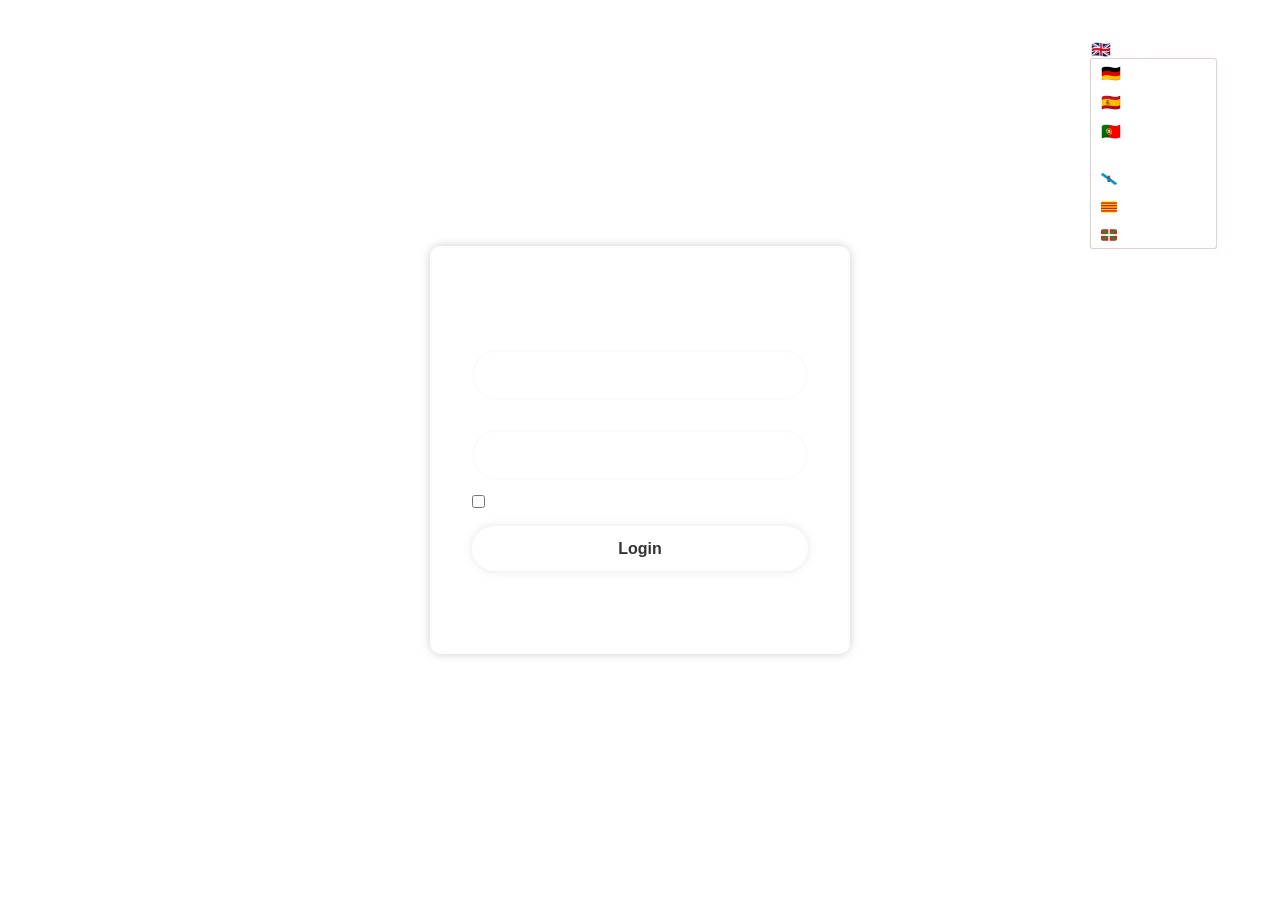
==== Electrician_WebApp/html/login.html @ acdd7361 "Created the login view to be able to log in and change the language" ====
<!DOCTYPE html>
<html lang="de">

    <head>

        <!--  is used to define the character encoding for the HTML document. 
        <meta>: This tag provides metadata about the HTML document (information not visible to users).
        charset="UTF-8": Specifies the character encoding to use. UTF-8 is a standard encoding that supports a wide range of characters, including special characters and symbols from various languages.
        Setting UTF-8 is essential for web pages to display characters from different languages and symbols correctly, ensuring compatibility across browsers and devices. This is a best practice for most modern websites. -->
        <!-- Esta etiqueta se utiliza para definir la codificación de caracteres del documento HTML. 
        <meta>: Esta etiqueta proporciona metadatos sobre el documento HTML (información que no es visible para los usuarios).
        charset="UTF-8": Especifica la codificación de caracteres a utilizar. UTF-8 es una codificación estándar que admite una amplia gama de caracteres, incluidos caracteres especiales y símbolos de varios idiomas.
        Configurar UTF-8 es esencial para que las páginas web muestren correctamente caracteres de diferentes idiomas y símbolos, garantizando la compatibilidad en distintos navegadores y dispositivos. Esta es una práctica recomendada para la mayoría de sitios web modernos. -->
        <meta charset="UTF-8">

        <!-- tag is used to control the layout and scaling of the webpage on different devices, particularly on mobile devices.
        name="viewport": Specifies that this tag controls the viewport settings, which influence how a webpage is displayed on devices with different screen sizes.
        content="width=device-width": Sets the width of the webpage to match the width of the device’s screen, meaning the content will scale to fit the device's full width.
        initial-scale=1.0: Defines the initial zoom level for the page when it loads. A value of 1.0 means no zoom; the page is displayed at its natural size on the screen.
        This meta tag is essential for responsive design, helping webpages adjust automatically for an optimal view on smartphones, tablets, and desktops. -->
        <!-- Esta etiqueta se usa para controlar el diseño y el escalado de la página en diferentes dispositivos, especialmente en dispositivos móviles.
        name="viewport": Especifica que esta etiqueta controla la configuración del viewport, la cual influye en cómo se muestra una página web en dispositivos con tamaños de pantalla diferentes.
        content="width=device-width": Establece el ancho de la página para que coincida con el ancho de la pantalla del dispositivo, lo que significa que el contenido se ajustará para cubrir todo el ancho del dispositivo.
        initial-scale=1.0: Define el nivel de zoom inicial de la página cuando se carga. Un valor de 1.0 significa sin zoom, por lo que la página se muestra en su tamaño natural en la pantalla.
        Esta etiqueta meta es esencial para el diseño responsivo, ayudando a que las páginas web se ajusten automáticamente para una visualización óptima en smartphones, tablets y computadoras de escritorio. -->
        <meta name="viewport" content="width=device-width, initial-scale=1.0">

        <!-- This tag instructs Internet Explorer to render the page using the latest available rendering mode. The value IE=edge tells the browser to use the latest version of its rendering engine, ignoring any previous compatibility modes.
        Importance: This is important to ensure that modern features of HTML, CSS, and JavaScript are processed correctly, improving compatibility and user experience. -->
        <!-- Esta etiqueta le dice a Internet Explorer que debe renderizar la página utilizando el modo de compatibilidad más reciente disponible. El valor IE=edge indica que el navegador debe utilizar la versión más reciente de su motor de renderizado, ignorando cualquier modo de compatibilidad anterior.
        Importancia: Esto es crucial para garantizar que las características más modernas de HTML, CSS y JavaScript se procesen correctamente, mejorando la compatibilidad y la experiencia del usuario. -->
        <meta http-equiv="X-UA-Compatible" content="IE=edge">

        <!--En esta etiqueta se vincula tu documento HTML a un archivo CSS específico que contiene estilos para un conjunto de íconos llamado Boxicons. 
        Al incluir esta línea en tu documento HTML, estás permitiendo que el navegador descargue y aplique los estilos de Boxicons a tu página web. Esto te permite utilizar los íconos de la biblioteca en tu HTML simplemente añadiendo las clases apropiadas a los elementos HTML.
        EN ESTE CASO NO LA NECESITAMOS PORQUE HEMOS GUARDADO NUESTRAS PROPIAS IMÁGENES EN UN DIRECTORIO -->
        <!--This tag links your HTML document to a specific CSS file that contains styles for a set of icons called Boxicons. 
        By including this line in your HTML document, you are allowing the browser to download and apply the Boxicons styles to your web page. This allows you to use the icons from the library in your HTML by simply adding the appropriate classes to the HTML elements.
        IN THIS CASE, WE DON’T NEED IT BECAUSE WE HAVE SAVED OUR OWN IMAGES IN A DIRECTORY. 
        <link href='https://unpkg.com/boxicons@2.1.4/css/boxicons.min.css' rel='stylesheet'> -->

        <!-- This tag is used in HTML to connect an external CSS file to the webpage.
        <link>: This tag links external resources to the document.
        rel="stylesheet": Specifies the relationship between the HTML document and the linked file. stylesheet indicates that the file contains CSS styles that should apply to the webpage.
        href="styles.css": Provides the path to the CSS file. In this example, styles.css is the filename, and it’s assumed to be in the same directory as the HTML file. You can also use a full path if the CSS file is located elsewhere.
        Using external CSS files is a best practice for web design because it keeps styles separate from content, making it easier to maintain and update the webpage. -->
        <!-- Esta etiqueta se utiliza en HTML para conectar un archivo CSS externo a la página web.
        <link>: Esta etiqueta enlaza recursos externos con el documento.
        rel="stylesheet": Especifica la relación entre el documento HTML y el archivo vinculado. stylesheet indica que el archivo contiene estilos CSS que se deben aplicar a la página.
        href="styles.css": Proporciona la ruta al archivo CSS. En este ejemplo, styles.css es el nombre del archivo y se asume que está en el mismo directorio que el archivo HTML. También se puede usar una ruta completa si el archivo CSS está ubicado en otro lugar.
        Usar archivos CSS externos es una práctica recomendada en diseño web porque mantiene los estilos separados del contenido, facilitando el mantenimiento y la actualización de la página web. -->
        <link rel ="stylesheet" href="../css/login.css">

        <title>Login</title>
        
    </head>





    <body>




        <!-- This div is the menu for selecting the language of the page. -->

    
        <div class="lang-menu">

            <div class="selected-lang">
                🇬🇧 English
            </div>

            <ul>

                <li>

                    <a href="#" >
                     🇩🇪 <span  class="link-text">German</span>  <!-- href="#" -> recarga y sube al inicio de la página. Al hacer clic en ese enlace, no abre otra página, solo recarga la actual y te manda a la parte de arriba (porque # apunta al "top").
                                                    href es el atributo que indica a dónde te lleva un enlace (<a>).
                                                    "#" es un fragmento vacío, que apunta al inicio de la misma págin 
                                                    1. Cuando el programador aún no sabe a dónde llevará el enlace, usa "#" como marcador temporal. 
                                                    2. A veces no quieres que el enlace vaya a ninguna parte, sino que ejecute código. 
                                                    Aquí el href="#" evita que dé error, y el onclick hace la acción. -->
                    </a>
                
                </li>


                <li>

                    <a href="#" >

                     🇪🇸 <span class="link-text">Spanish</span>

                    </a>

                </li>


                <li>

                    <a href="#" >🇵🇹 Portuguese</a>

                </li>                

                <!--
                
                    Since I couldn’t find any icons with the flags of Catalonia, Galicia, and the Basque Country, I decided to look for them and create them.

                -->
                
                <li>

                    <a href="#" ><img src="../assets/icons/galicia.png" alt="galician flag icon" class="icon-flag"/> Galician</a>

                </li>

                <li>

                    <a href="#" ><img src="../assets/icons/catalunya.png" alt=" Catalonia flag icon" class="icon-flag"/> Catalan</a>

                </li>

                <li>

                    <a href="#" ><img src="../assets/icons/pais_vasco.png" alt="Basque Country flag icon" class="icon-flag"/> Basque</a>
                    
                </li>

            </ul>


        </div>















        
        <div class = "wrapper">




            <!--
                
            This <form> element defines an HTML form that allows users to submit data.

            action="AnfrageBearbeiten.jsp": This attribute specifies the URL (in this case, a JSP file) to which the form data will be sent when the user submits the form. When the form is submitted, the data will be sent to AnfrageBearbeiten.jsp for processing.
            method="post": This attribute indicates the HTTP method that will be used to send the form data. post is one of the most common methods, sending data in a hidden manner within the request body, making it more secure for sensitive data compared to the get method, which sends data in the URL.

            Este elemento <form> define un formulario HTML que permite a los usuarios enviar datos.

            action="AnfrageBearbeiten.jsp": Este atributo especifica la URL (en este caso, un archivo JSP) a la que se enviarán los datos del formulario cuando el usuario lo envíe. Cuando el formulario se envía, los datos se enviarán a AnfrageBearbeiten.jsp para ser procesados.
            method="post": Este atributo indica el método HTTP que se utilizará para enviar los datos del formulario. post es uno de los métodos más comunes, que envía los datos de manera oculta en el cuerpo de la solicitud, lo que es más seguro para datos sensibles en comparación con el método get, que envía los datos en la URL.
            
            -->

            <form action = "Anmelden.jsp" method = "post">





                <!-- This tag uses the largest letters to announce the current page -->

                <h1>Login</h1>



                

                <!-- This tag contains other two tags which create an Text input field to enter the personal number and an user image -->

                <div class = "input-box">

                    <input id="nombre" type="text" title="Personalnummer" placeholder="Personalnummer" required/> 

                    <img src="../assets/icons/user_circle_fill_icon.png" alt="User icon" class="icon-small"/> <!-- This is an image tag in HTML, used to display images on a webpage. 
                                                                                                                   The src attribute specifies the source (location) of the image. 
                                                                                                                   The alt attribute provides an alternative text description for the image. If the image cannot be displayed for any reason. 
                                                                                                                   The class attribute is used to assign a CSS class to the image. -->                   
                </div>
                


                

                <!-- This tag contains other two tags which create an Text input field to introduce the password and an lock image -->

                <div class = "input-box">

                    <input id="pass" type="password" title="Password" placeholder="Passwort" required/>    

                    <img src="../assets/icons/closed_lock_icon.svg" alt="Lock icon" class="icon-small"/>

                </div>
                 
                


              
                <!-- This tag contains two other tags which create a text input field with a checkbox to remember the user during the session. 
                     The checkbox is associated with the label "Erinnere dich an mich" which translates to "Remember me" in English. This allows the user to select the option to keep their session active, typically used in login forms to avoid having to log in again during future visits. -->
                               
                <div class="remember-forgot">

                    <label> <input id="pass" type="checkbox"/> Erinnere dich an mich</label>

                    <a href="password_reset.html">Passwort vergessen</a> <!-- This anchor tag creates a hyperlink that, when clicked, takes the user to the "forgot_password.html" page. The text of the link, "Forgot password," suggests that this page is where the user can reset or recover their password. -->
                
                </div> 





                <!-- This is the tag for the button which send the login information -->

                <button type = "submit" class = "btn">Login</button>





                <!-- This tag contains another tag to do an two tags which create an Text input field to introduce the password and an lock image -->

                <div class = "register-link">

                    <p>Haben Sie keine Konto?<a href = "register.html" title="Register page"> Registrieren</a></p>

                </div>                





            </form>

        </div>

    </body>

</html>
---- Electrician_WebApp/css/login.css ----
/* 

CSS RULE = SELECTOR + DECLARATION BLOCK

SELECTOR -> .icon-small -> specifies which HTML elements the style will apply to.
DECLARATION BLOCK -> It is enclosed in { } and contains one or more declarations. 
DECLARATION -> width: 24px; -> consists of a property (what you want to change) and a value (how you want it to look). Declarations are separated by semicolons ; -> In this case, 'width' is the property, and '24px' is the value.

*/



.icon-flag {

    width: 16px;  /* Adjust the width */
    height: 16px; /* Adjust the width */
    vertical-align: middle; /* Adjust vertical alignment */
   
}










.icon-small {

    width: 24px;  /* Adjust the width */
    height: 24px; /* Adjust the width */
    filter: brightness(0) invert(1); /* changes the icon color to white. IT CAN BE USED FOR 'PNG' and 'SVG' IMAGES */
    /* vertical-align: middle; Adjust vertical alignment */

}














.lang-menu {
    
    color: #fff;
    position: absolute;
    top: 40px;   /* separación desde arriba */
    right: 5%;  /* margen relativo al ancho de la pantalla, separación desde la derecha */
    z-index: 1000; /* asegura que quede encima de todo */

}


.lang-menu ul {

    border-radius: 2px;    
    background:transparent;    
    box-shadow: 0 0 1px 1px rgb(223, 205, 205);  /* https://css3generator.com/  para probar la sombra y otras cosas*/
    font-family: "Poppins", sans-serif;    

}

.lang-menu ul li {
    
    list-style: none;
    width: 125px;
       
}


.lang-menu ul li a {    
    
    list-style: none;
    display: block;
    padding: 5px 10px;    
    color: #fff;               /* blanco de inicio. Utilizo esto porque con 'href=' cambia el color de las letras a azul, como si estuviera ya pulsado */
    text-decoration: none;     /* quita subrayado. Utilizo esto porque con 'href=' cambia el color de las letras a azul y aparece todo subrayado */


}


.lang-menu ul li a:hover {

background-color: #f2f2f2;
color: #36409b;

}














/* 

display: flex;-> This property turns the container into a flex container, allowing the use of the flexible box model. 
This means that child elements (in this case, the input field and the icon) will be organized in a single row (or column, depending on other properties) and will behave more predictably in terms of space distribution and alignment.

align-items: center; -> This property vertically aligns all child elements in the center of the flex container. 
This is useful when you want the elements inside .input-box (like the input field and the icon) to be perfectly aligned along the vertical axis.

margin-bottom: 15px; -> This property adds a margin of 15 pixels at the bottom of the container. 
This is used to provide space between this input box and the next element on the page, helping to improve readability and visual separation between form fields. */

.input-box {
    display: flex;            /* Use flexbox to align the elements */
    align-items: center;     /* Vertically align in the center */
 /* margin-bottom: 15px;     /* Space between fields, if necessary */
}









/* 

Applies styles to all elements on the page.

* { ... }: The * selector is a universal selector that selects all elements on the page. 
This means that the styles within the curly braces will apply to all HTML elements.

font-family: "Poppins" (It must be imported in this file: @import url("https://fonts.googleapis.com/css2?family=Poppins:wght........")), sans-serif;: This property sets the font for all elements to the "Poppins" font. 
If this font is not available, any available sans-serif font on the system will be used. This ensures a consistent text appearance across the page. */

* {

    margin: 0; /* This property sets the margin (outer space) of all elements to 0 pixels. This is useful for removing the default margins that some browsers apply to certain elements, ensuring that all elements start from a consistent position. */
    padding: 0; /* This property sets the padding (inner space) of all elements to 0 pixels. Like the margin, this helps remove any default padding, providing a clean start for the layout. */
    box-sizing: border-box; /* This property changes how the width and height of elements are calculated. With border-box, the width and height include the content, padding, and border, making it easier to manage the sizes of elements, as it avoids the total size increasing when adding padding or borders. */
    font-family: "Poppins", sans-serif; /* (It must be imported in this file: @import url("https://fonts.googleapis.com/css2?family=Poppins:wght........")), sans-serif;: This property sets the font for all elements to the "Poppins" font. 
    If this font is not available, any available sans-serif font on the system will be used. This ensures a consistent text appearance across the page. */

}






/*

body { ... }: This rule applies to the <body> element of the HTML page, which contains all the visible content of the document.

min-height: 100vh;: This property sets the minimum height of the <body> to 100 viewport height units. 
This means the body will take up at least 100% of the height of the browser window, ensuring it always fills the screen, even if there is not enough content.
Esta propiedad establece la altura mínima del <body> en 100 unidades de altura del viewport. Esto significa que el cuerpo ocupará al menos el 100% de la altura de la ventana del navegador, asegurando que siempre llene la pantalla, incluso si no hay suficiente contenido.

min-height: 100vh;: En términos prácticos, usar min-height: 100vh; permite un diseño que puede adaptarse a varios tamaños de pantalla sin dejar espacio vacío. 
Si el contenido dentro del <body> excede la altura del viewport, el cuerpo se expandirá más allá de esta altura mínima.



WE CAN USE BOTH OF THEM:
- background: rgb(219, 218, 150);: This property sets the background color of the <body> using RGB values. 
  In this case, the color will be a shade of blue rgb(219, 218, 150).
- background: url('Images/e.png');: Sets an image located at 'Images/e.png' as the background. */

body {

    display: flex; /* This property sets the <body> element to use the flexible box layout model (flexbox) to arrange its content. This allows for more efficient alignment and distribution of space among the child elements. */
    justify-content: center; /* This property aligns the child elements along the horizontal axis (left to right) and centers them within the container. In this case, all elements inside the <body> will be centered horizontally. */
    align-items: center; /* This property aligns the child elements along the vertical axis (top to bottom) and centers them within the container. This means all elements inside the <body> will be centered vertically. */
    min-height: 100vh; /* This property sets the minimum height of the <body> to 100 viewport height units. This means the body will take up at least 100% of the height of the browser window, ensuring it always fills the screen, even if there is not enough content. */
    background: url('../assets/images/green.jpg'); /* Sets an image located at 'Images/e.png' as the background. */
    background-size: cover; /* Scales the image to cover the entire background area without distorting its proportions */
    background-position: center; /* Positions the center of the image in the center of the viewport. */
    
}










/*

.wrapper { ... }: This rule applies to any element that has the class wrapper. 
The class is used to group and apply styles to specific elements in your HTML.

WE CAN USE BOTH OF THEM:
- background: rgb(130, 221, 134);: This property sets the background color of the element. 
  In this case, it uses an RGB value to define a light green color (130, 221, 134). This will provide a visible background behind the content of the element.
- background: transparent; – Makes the background of the box transparent. */

.wrapper {

    width: 100%; /* → hace que el contenedor intente ocupar todo el ancho disponible.  */
    max-width: 420px; /*  le pone un límite al ancho  */
    /* min-height: 300px;  opcional, solo si quieres que la caja nunca se vea “demasiado baja” en pantallas grandes. */ 
    /*  width: 420px; This property sets the width of the element to 420 pixels. This means that the element with the class wrapper will have a fixed width of 420 pixels, regardless of the size of the browser window. */
    background:transparent; /* Makes the background of the box transparent. */
    border: 2px solid rgba(244, 244, 253, 0.295); /* Applies a 2-pixel solid border with a light, semi-transparent color around the box. */
    backdrop-filter: blur(10px); /* Applies a 7-pixel blur effect to the background content behind this element, creating a frosted-glass effect. */
    box-shadow: 0 0 10px rgba(0,0,0,.2); /* Adds a 10-pixel, softly diffused shadow with a semi-transparent black color around the box. */
    color:white; /* This property sets the text color inside the element. By setting it to white, the text will be easily readable against the light green background.  */
    border-radius: 10px; /* Rounds the corners of the box with a 10-pixel radius. */ 
    padding: 30px 40px; /* Adds 30 pixels of space at the top and bottom, and 40 pixels at the left and right, inside the box to provide padding between content and edges. */
    margin: 0 10px; /* The margin creates space outside the element: 0px of margin at the top and bottom. 10px of margin on the left and right sides. The margin ensures that there is space between this element and any other surrounding elements. */

}















/*.wrapper h1 { ... }: This rule applies to all <h1> elements that are within an element with the class wrapper. 
This means that any level 1 heading (h1) contained within an element that has the class wrapper will receive the styles defined in this rule. */

.wrapper h1 {

    font-size: 36px; /* This property sets the font size of the text within the <h1> elements to 36 pixels. This makes the text appear larger and more prominent compared to smaller texts on the page. */
    text-align: center; /* This property centers the text within the container. In this case, the text inside the <h1> elements will be horizontally centered within its parent element, which is the element with the class wrapper. */

}





















/*
The rule .wrapper .input-box applies styles to an element with the class .input-box that is found within an element with the class .wrapper. */

.wrapper .input-box {

    position: relative; /* This property establishes that the element has a relative position. This means it will position itself relative to its original position in the document flow. 
    This property allows absolutely positioned CHILD ELEMENTS TO BE PLACED IN RELATION TO THIS ELEMENT. */
    
    width: 100%; /* This property sets the width of the .input-box elements to 100% of their parent container’s width. This means that the input-box will stretch to fill the entire width of the .wrapper element. */
    height: 50px; /* This property sets the height of the .input-box elements to a fixed value of 50 pixels. This defines how tall each input box will be. */
 /* background: salmon; This property sets the background color of the .input-box elements to a color known as salmon, which is a light reddish-pink hue. This helps distinguish the input boxes visually. */
    margin: 30px 0; /* This property sets the margin for the top and bottom of the .input-box elements to 30 pixels, while the left and right margins are set to 0 pixels. This creates vertical spacing between the input boxes and other elements above and below them. */

}













/* 
.input-box input { ... }: This rule applies to all <input> elements that are within any element that has the class input-box. 
This means that any input field contained in an input-box will receive the styles defined in this rule.

border: none;: This property removes any default border styles that the input field may have, creating a cleaner look initially.
Although both rules end up applying a border of 2px solid rgba(255, 255, 255, .2), the first line in the first block (border: none;) is redundant and unnecessary. 
It will not affect the final visual result, but it can cause confusion because it sets the border to none before redefining it.
Best practice: If you want the border to start from an empty state and then be defined, you can leave the first block as it is. 
However, it is cleaner and clearer to use only the second rule to avoid confusion.


border: 2px solid rgba(255, 255, 255, .2);: This property adds a border to the input field that is 2 pixels wide, solid, and has a color defined by the RGBA value. 
The color is white with 20% opacity (0.2), which gives a subtle and elegant border effect.
Although both rules end up applying a border of 2px solid rgba(255, 255, 255, .2), the first line in the first block (border: none;) is redundant and unnecessary. 
It will not affect the final visual result, but it can cause confusion because it sets the border to none before redefining it.
Best practice: If you want the border to start from an empty state and then be defined, you can leave the first block as it is.
However, it is cleaner and clearer to use only the second rule to avoid confusion. */

.input-box input {

    width: 100%; /* This property sets the width of the input field to 100% of its parent container (input-box). This means that any input field contained in an input-box will receive the styles defined in this rule. */ 
    height: 100%; /* This property sets the height of the input field to 100% of its parent container's height. This makes the input field fill the height of the input-box, allowing for a uniform appearance. */ 
    background: transparent; /* This property makes the background of the input field transparent. This means that the input will inherit the background color of its parent element (input-box), which enhances visual integration. */ 
 /* border: none; */ /* This property removes any default border styles that the input field may have, creating a cleaner look initially. */ 
    outline: none; /* contorno */ /* This property removes the default outline that some browsers apply to input fields when they are focused. This is often done to create a more customized appearance. */ 
    border: 2px solid rgba(244, 244, 253, 0.363); /* This property adds a border to the input field that is 2 pixels wide, solid, and has a color defined by the RGBA value. The color is white with 20% opacity (0.2), which gives a subtle and elegant border effect. */ 
    border-radius: 40px; /* This property rounds the corners of the input field with a radius of 40 pixels. This creates a softer, more modern look, making the input field visually appealing. */ 

    font-size: 16px; /* Specifies the size of the text in the input field. */ 
    color: #fff; /* Changes the text color to white for visibility against a darker background. */ 
    padding: 20px 45px 20px 20px; /* Adds padding to the input field, providing space around the text to enhance usability. */ 

}












/*
The CSS rule .input-box input::placeholder {} is used to apply specific styles to the placeholder text of <input> elements within a container that has the class .input-box.

.input-box: This is a class applied to a container (like a <div>) that contains one or more input fields.

input: This selector targets all input elements (<input>) within the .input-box container.

::placeholder: This is a pseudo-element used to style the placeholder text of an input field. 
The styles defined here will only apply to the text that appears when the input field is empty.

Some browsers automatically apply a value of opacity to placeholders, which can make the color appear lighter. 
To ensure that the white color looks correct, you can explicitly set the opacity. */ 

.input-box input::placeholder {

    color: rgb(255, 255, 255); /* Sets the color of the placeholder text to white (RGB value of 255, 255, 255). This makes the placeholder text stand out against darker backgrounds. */ 
    opacity: 1; /* Ensures that the opacity is full */
    
}
    















/*

THIS RULE WOULD ONLY BE USED IF I WERE TO USE LINKS FOR THE ICONS FROM THE WEB BOXICONS.

.input-box img {

   position:absolute;
   right: 20px;
   top: 50%;
   transform: translateY(-50%);
   font-size: 20px;
    
}

position: absolute;: This sets the image to be positioned absolutely in relation to the nearest container that has position: relative;. 
If there is no such container, it will position itself relative to the <body>.

right: 20px;: Places the image 20 pixels from the right edge of the container.

- top: 50%;: Positions the image at the midpoint of the container from the top, meaning the top edge of the image will be at 50% of the total height of the container.
- top: 50%;: Ubica la imagen en la mitad del contenedor desde la parte superior, lo que significa que el borde superior de la imagen estará en el 50% de la altura total del contenedor.

- transform: translateY(-50%);: This command moves the image up by 50% of its own height. 
This is crucial for vertically centering the image within the container. 
Without this offset, the top of the image would be aligned at 50% of the container, rather than being centered.
- transform: translateY(-50%);: Este comando mueve la imagen hacia arriba un 50% de su propia altura. 
Esto es crucial para centrar verticalmente la imagen en el contenedor. 
Sin este desplazamiento, la parte superior de la imagen estaría alineada al 50% del contenedor, y no centrada.

font-size: 20px;: Although included, this property has no direct effect on an image. 
It is more relevant for text elements.



Why can’t bottom: 50%; be used instead of transform: translateY(-50%); ?

- Incorrect Alignment: If you use bottom: 50%;, the image will move so that its bottom edge aligns with the 50% mark of the container, which will not achieve vertical centering. 
This would make the bottom of the image sit in the center of the container, which is the opposite of what you want.
- Different Behavior: bottom: 50%; positions the image from the bottom edge of the container, while top: 50%; positions it from the top edge. T
he combination of top: 50%; and transform: translateY(-50%); allows for the center of the image to align with the center of the container, which is the desired effect. 

I can do it otherwise: 

.input-box img {

   position:absolute;
   right: 20px;
   bottom: 50%;
   transform: translateY(50%);
   font-size: 20px;
}   

*/

/* 
The rule .input-box img applies styles to image elements (typically <img> tags) that are contained within an element with the class .input-box. Here’s what it does: */

.input-box img {

   position:absolute; /* This sets the image to be positioned absolutely in relation to the nearest container that has position: relative;. If there is no such container, it will position itself relative to the <body>. */ 
   right: 20px; /* Places the image 20 pixels from the right edge of the container. */   
   font-size: 20px; /* Although included, this property has no direct effect on an image. It is more relevant for text elements. */ 
    
}


















/*
The rule .wrapper .remember-forgot applies styling to the .remember-forgot element within a .wrapper container. */

.wrapper .remember-forgot {

    display: flex; /* This makes the container a flex container, allowing its child elements to be positioned along a flexible line. */ 
    justify-content: space-between; /* This spaces the child elements apart, positioning one at the start and the other at the end of the container. */ 
    font-size: 14.5px; /* Sets the font size of text inside the .remember-forgot element to 14.5 pixels. */ 
    margin: -15px 0 15px; /* Adds vertical spacing. The top margin is -15 pixels (moving the element slightly upwards), and the bottom margin is 15 pixels, with no horizontal margins on the sides. */ 
    
}










/*
The rule .remember-forgot label input applies specific styles to the <input> elements within a <label> inside a .remember-forgot container. */

.remember-forgot label input {

    accent-color: #fff; /* Sets the color of certain elements within the <input>, like checkboxes or radio buttons, to white. */   
    margin-right: 3px; /* Adds 3 pixels of space to the right of the <input> element, creating a small gap between it and any following elements (like text). */    

}











/* 
The rule .remember-forgot a applies styling to <a> (anchor/link) elements within a .remember-forgot container. Here’s what each property does: */

.remember-forgot a {

    color: #fff; /* Sets the text color of the link to white. */
    text-decoration: none; /* Removes the underline from the link text, giving it a cleaner appearance. */



}










/* 
The rule .remember-forgot a:hover applies styles to <a> (anchor/link) elements within a .remember-forgot container when they are hovered over by the mouse. Here’s what it does: */

.remember-forgot a:hover {
   
   text-decoration: underline; /* Adds an underline to the link text when the user hovers over it, highlighting it and indicating that it’s interactive. */

}










/* 
The rule .wrapper .btn applies styles to button elements (denoted by <button> or any element styled as a button) that are located within a container that has the class .wrapper.  */

.wrapper .btn {

    width: 100%; /* Sets the button width to 100% of its parent container. */
    height: 45px; /* Defines the height of the button to be 45 pixels. */
    background: #fff; /* Sets the background color of the button to white. */
    border: none; /* Removes the default border of the button. */
    outline: none; /* Removes the outline that appears when the button is focused. */
    border-radius: 40px; /* Applies a 40-pixel radius to the corners of the button, making them rounded. */
    box-shadow: 0 0 10px rgba(0,0,0,.1); /* Adds a subtle shadow around the button. */
    cursor: pointer; /* Changes the cursor to a pointer when hovering over the button, indicating it's clickable. */
    font-size: 16px; /* Sets the font size of the text within the button to 16 pixels. */
    color: #333; /* Sets the text color to a dark gray. */
    font-weight: 600; /* Defines the font weight as semi-bold. */
    
}



.btn:hover {

    background-color: #e9fdc3;

}






/* 
The rule .wrapper .register-link applies styles to link elements (usually <a> tags) with the class .register-link that are found within a container that has the class .wrapper.

text-align: center;: Centers the text within the link, which is useful for alignment, especially when used in block-level containers.

margin: 20px 0 15px;: Adds vertical margins to the link, with 20 pixels at the top, 15 pixels at the bottom, and no margin on the left and right. This provides space around the link, improving its visual separation from other elements. */

.wrapper .register-link {

    font-size: 14.5px; /* Sets the font size of the text in the link to 14.5 pixels, making it larger for better readability. */
    text-align: center; /* Centers the text within the link, ensuring it is aligned nicely in its container. */
    margin: 20px 0 15px; /* Adds vertical margins: 20 pixels at the top, no margin on the sides, and 15 pixels at the bottom, providing space around the link. */

}











/* 
The rule .register-link p a applies styles to anchor link elements (typically <a> tags) that are nested within a <p> tag inside a container with the class .register-link. */

.register-link p a {

    color: #fff; /* Sets the text color of the anchor link to white, ensuring it stands out against the background. */
    text-decoration: none; /* Removes the default underline from the link, giving it a cleaner appearance. */
    font-weight: 600; /* Sets the font weight to semi-bold, making the text slightly bolder for better emphasis. */

}









/* 
The rule .register-link p a:hover applies styles to anchor link elements (typically <a> tags) nested within a <p> tag inside a container with the class .register-link when the mouse hovers over them. */

.register-link p a:hover {
    
     text-decoration: underline; /* Adds an underline to the anchor link when hovered over, indicating that it is interactive. */

}
 





/* This is to adapt the inputs to the window. 
This rule is a media query that applies styles to the elements inside it when the screen width is 576px or less (typically on small devices like smartphones).
@media (max-width: 576px) -> This part defines a media query, which applies styles only when the screen width is 576px or less.
max-width: 576px means the styles inside this query will be activated when the browser window or device screen is smaller than or equal to 576px. This is often used to apply responsive design, ensuring that the layout adapts for smaller screens. */
@media (max-width: 576px) {

    .input-box .input-field{
    
        width:100%; /* This sets the width of the .input-field element to 100% of the parent container's width (in this case, the .input-box). This is done to ensure that the input field takes up the full width of the available space on small screens, making it easier to interact with on mobile devices. */
        margin: 10px 0; /* This adds a margin of 10px to the top and bottom of the .input-field element, and 0px margin on the left and right. The margin ensures there is space above and below the input field, providing better visual separation and preventing the input from being too close to other elements. */
    
    }
    
    
}







/*

EXTRA NOTES

1. The CSS rule .input-box input::placeholder {} is used to apply specific styles to the placeholder text of <input> elements within a container that has the class .input-box.

    .input-box: This is a class applied to a container (like a <div>) that contains one or more input fields.

    input: This selector targets all input elements (<input>) within the .input-box container.

    ::placeholder: This is a pseudo-element used to style the placeholder text of an input field. 
    The styles defined here will only apply to the text that appears when the input field is empty.

*/
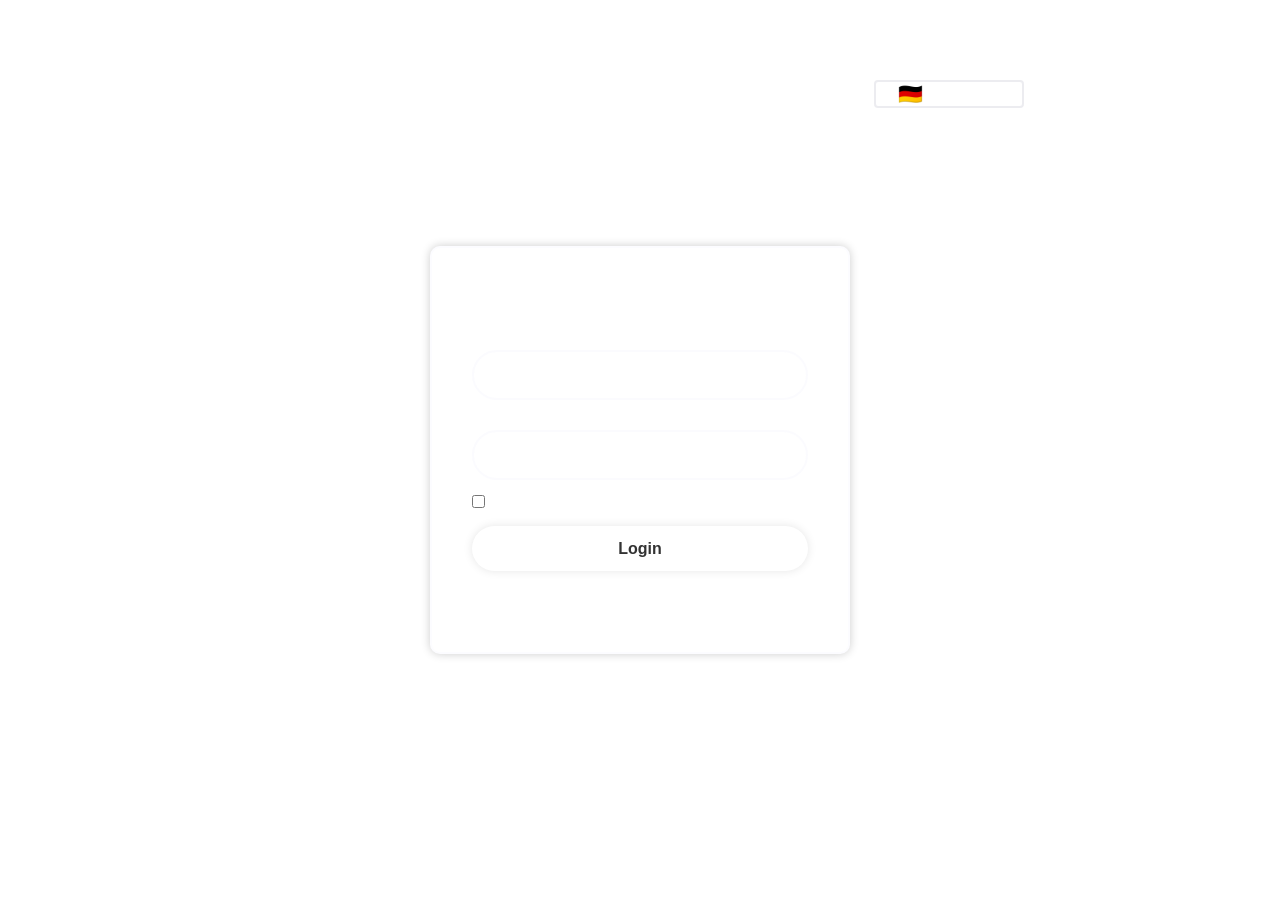
==== commit a0bc6bc7: "Language menu finished (no functionality yet)" ====
--- a/Electrician_WebApp/html/login.html
+++ b/Electrician_WebApp/html/login.html
@@ -70,7 +70,7 @@
         <div class="lang-menu">
 
             <div class="selected-lang">
-                🇬🇧 English
+                🇩🇪 German
             </div>
 
             <ul>
@@ -78,7 +78,7 @@
                 <li>
 
                     <a href="#" >
-                     🇩🇪 <span  class="link-text">German</span>  <!-- href="#" -> recarga y sube al inicio de la página. Al hacer clic en ese enlace, no abre otra página, solo recarga la actual y te manda a la parte de arriba (porque # apunta al "top").
+                     🇬🇧 <span  class="link-text">English</span>  <!-- href="#" -> recarga y sube al inicio de la página. Al hacer clic en ese enlace, no abre otra página, solo recarga la actual y te manda a la parte de arriba (porque # apunta al "top").
                                                     href es el atributo que indica a dónde te lleva un enlace (<a>).
                                                     "#" es un fragmento vacío, que apunta al inicio de la misma págin 
                                                     1. Cuando el programador aún no sabe a dónde llevará el enlace, usa "#" como marcador temporal. 
@@ -127,7 +127,7 @@
                 <li>
 
                     <a href="#" ><img src="../assets/icons/pais_vasco.png" alt="Basque Country flag icon" class="icon-flag"/> Basque</a>
-                    
+
                 </li>
 
             </ul>
--- a/Electrician_WebApp/css/login.css
+++ b/Electrician_WebApp/css/login.css
@@ -15,16 +15,11 @@
 
 .icon-flag {
 
-    width: 16px;  /* Adjust the width */
-    height: 16px; /* Adjust the width */
+    width: 20px;  /* Adjust the width */
+    height: 20px; /* Adjust the width */
     vertical-align: middle; /* Adjust vertical alignment */
    
 }
-
-
-
-
-
 
 
 
@@ -52,32 +47,80 @@
 
 
 
+
+
+
+
+
+/* Esta es la caja que contiene el logo principal para seleccionar el idioma */
+
+.selected-lang {
+
+    border-radius: 4px;    
+    background: transparent; 
+    border: 2px solid rgba(232, 232, 236, 0.795);
+    text-align: center;
+    
+}
+
+
+
+
+
+
+.lang-menu:hover ul {
+
+    display: block; /* separación desde arriba */
+
+}
+
+
+
+
+
+
 .lang-menu {
     
     color: #fff;
     position: absolute;
-    top: 40px;   /* separación desde arriba */
-    right: 5%;  /* margen relativo al ancho de la pantalla, separación desde la derecha */
+    top: 80px;   /* separación desde arriba */
+    right: 20%;  /* margen relativo al ancho de la pantalla, separación desde la derecha */
     z-index: 1000; /* asegura que quede encima de todo */
-
-}
+    font-size: 20px;
+    width: 150px;
+
+}
+
+
+
+
 
 
 .lang-menu ul {
 
     border-radius: 2px;    
     background:transparent;    
-    box-shadow: 0 0 1px 1px rgb(223, 205, 205);  /* https://css3generator.com/  para probar la sombra y otras cosas*/
-    font-family: "Poppins", sans-serif;    
-
-}
+    /* box-shadow: 0 0 1px 1px rgb(223, 205, 205);   https://css3generator.com/  para probar la sombra y otras cosas*/
+    border: 2px solid rgba(232, 232, 236, 0.795);
+    font-family: "Poppins", sans-serif;
+    display: none;    
+
+}
+
+
+
+
+
 
 .lang-menu ul li {
     
-    list-style: none;
-    width: 125px;
+    list-style: none; /* Le quita los puntos a la lista de banderas y palabras */
+    width: 150px; /* El hancho del recuadro donde están las banderas y las palabras */
        
 }
+
+
+
 
 
 .lang-menu ul li a {    
@@ -85,12 +128,17 @@
     list-style: none;
     display: block;
     padding: 5px 10px;    
-    color: #fff;               /* blanco de inicio. Utilizo esto porque con 'href=' cambia el color de las letras a azul, como si estuviera ya pulsado */
+    color: #fff;             /* blanco de inicio. Utilizo esto porque con 'href=' cambia el color de las letras a azul, como si estuviera ya pulsado */
     text-decoration: none;     /* quita subrayado. Utilizo esto porque con 'href=' cambia el color de las letras a azul y aparece todo subrayado */
 
 
 }
 
+
+
+
+/* .lang-menu ul li a:hover ul -> Se activa cuando pasas el ratón sobre el <a>. Afecta al <ul> que está dentro del <a>. Es decir: hover en el padre (<a>), aplica estilo al hijo (<ul>).*/
+/* .lang-menu ul li a:hover -> Se activa cuando pasas el ratón sobre el <a> mismo. El hover ya está ocurriendo directamente sobre el <a> */
 
 .lang-menu ul li a:hover {
 
@@ -98,6 +146,14 @@
 color: #36409b;
 
 }
+
+
+
+
+
+
+
+
 
 
 
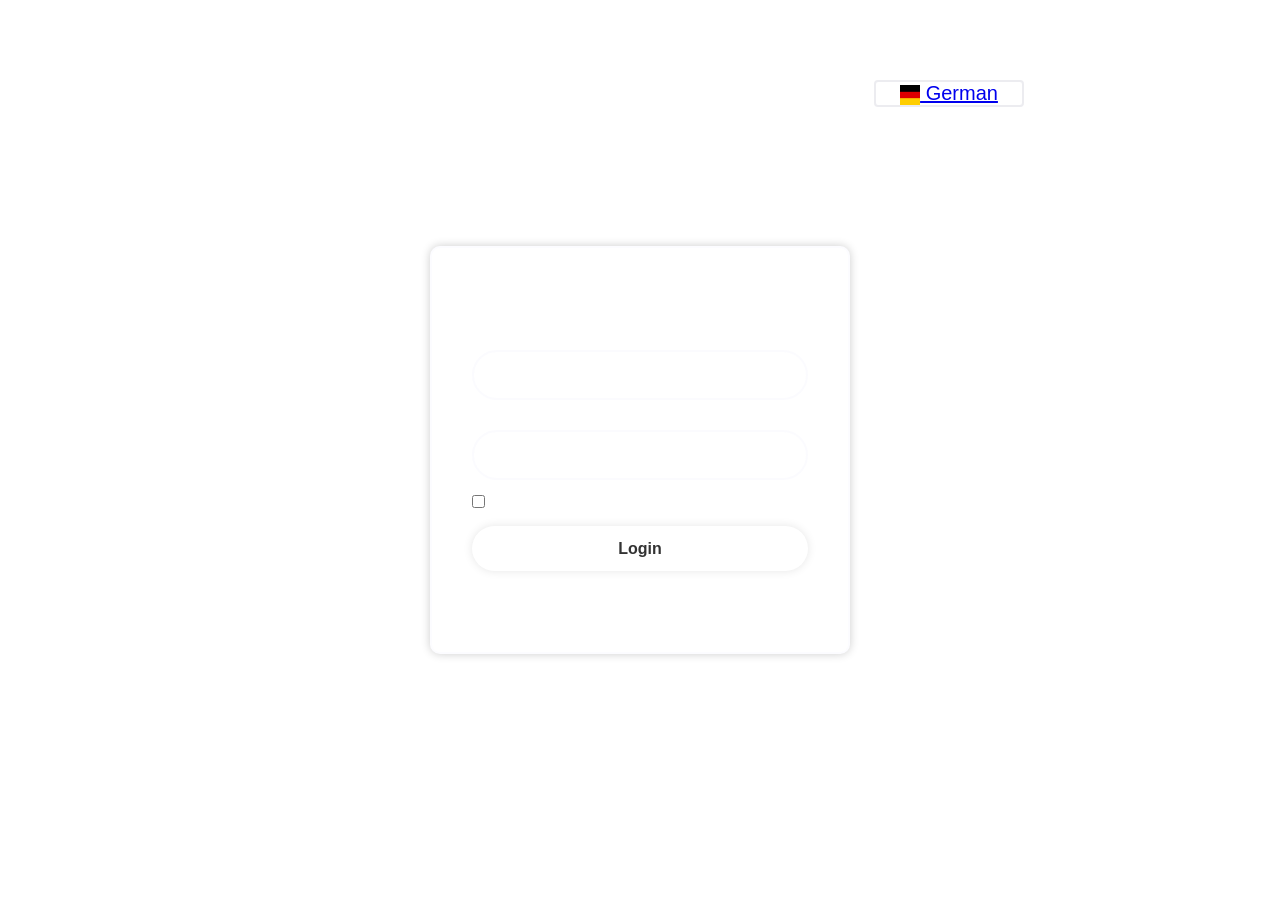
==== commit 1b3f37f9: "Modified the alignment of the flags relative to the text in the language menu." ====
--- a/Electrician_WebApp/html/login.html
+++ b/Electrician_WebApp/html/login.html
@@ -64,45 +64,60 @@
 
 
 
-        <!-- This div is the menu for selecting the language of the page. -->
+        <!-- --------------------------------- This div is the menu for selecting the language of the page. ---------------------------------------- -->
 
     
         <div class="lang-menu">
 
             <div class="selected-lang">
-                🇩🇪 German
+
+                <!-- 🇩🇪 German -->
+
+                <a href="#" ><img src="../assets/icons/germany.png" alt="galician flag icon" class="icon-flag"/> German</a>
+
             </div>
 
             <ul>
 
                 <li>
 
-                    <a href="#" >
-                     🇬🇧 <span  class="link-text">English</span>  <!-- href="#" -> recarga y sube al inicio de la página. Al hacer clic en ese enlace, no abre otra página, solo recarga la actual y te manda a la parte de arriba (porque # apunta al "top").
-                                                    href es el atributo que indica a dónde te lleva un enlace (<a>).
-                                                    "#" es un fragmento vacío, que apunta al inicio de la misma págin 
-                                                    1. Cuando el programador aún no sabe a dónde llevará el enlace, usa "#" como marcador temporal. 
-                                                    2. A veces no quieres que el enlace vaya a ninguna parte, sino que ejecute código. 
-                                                    Aquí el href="#" evita que dé error, y el onclick hace la acción. -->
-                    </a>
-                
-                </li>
-
-
-                <li>
-
-                    <a href="#" >
-
-                     🇪🇸 <span class="link-text">Spanish</span>
-
-                    </a>
-
-                </li>
-
-
-                <li>
-
-                    <a href="#" >🇵🇹 Portuguese</a>
+                   
+                    
+                    <!-- <a href="#" >🇬🇧 English</a> -->
+
+                    <!--
+                        href="#" -> recarga y sube al inicio de la página. Al hacer clic en ese enlace, no abre otra página, solo recarga la actual y te manda a la parte de arriba (porque # apunta al "top").
+                        href es el atributo que indica a dónde te lleva un enlace (<a>).
+                        "#" es un fragmento vacío, que apunta al inicio de la misma págin 
+                        1. Cuando el programador aún no sabe a dónde llevará el enlace, usa "#" como marcador temporal. 
+                        2. A veces no quieres que el enlace vaya a ninguna parte, sino que ejecute código. 
+                        Aquí el href="#" evita que dé error, y el onclick hace la acción.                                                     
+                    -->
+
+
+                    <a href="#" ><img src="../assets/icons/uk.png" alt="galician flag icon" class="icon-flag"/> English</a>
+                                    
+                </li>
+
+
+                <li>
+
+                    <!-- <a href="#" >🇪🇸 Spanish</a> -->
+
+                    
+                    <a href="#" ><img src="../assets/icons/spain.png" alt="galician flag icon" class="icon-flag"/> Spanish</a>
+
+                </li>
+
+
+                <li>
+
+                    <!-- <a href="#" >🇵🇹 Portuguese</a> -->
+
+
+                    <a href="#" ><img src="../assets/icons/portugal.png" alt="galician flag icon" class="icon-flag"/> Portuguese</a>
+
+
 
                 </li>                
 
@@ -142,7 +157,7 @@
 
 
 
-
+        <!-- ---------------------------------------------------- This div is the login box -------------------------------------------------- -->
 
 
 
--- a/Electrician_WebApp/css/login.css
+++ b/Electrician_WebApp/css/login.css
@@ -125,8 +125,11 @@
 
 .lang-menu ul li a {    
     
+
     list-style: none;
-    display: block;
+    display: flex;            /* coloca imagen y texto en la misma fila */
+    align-items: center;      /* los alinea verticalmente */
+    gap: 6px;                 /* espacio entre la bandera y el texto */
     padding: 5px 10px;    
     color: #fff;             /* blanco de inicio. Utilizo esto porque con 'href=' cambia el color de las letras a azul, como si estuviera ya pulsado */
     text-decoration: none;     /* quita subrayado. Utilizo esto porque con 'href=' cambia el color de las letras a azul y aparece todo subrayado */
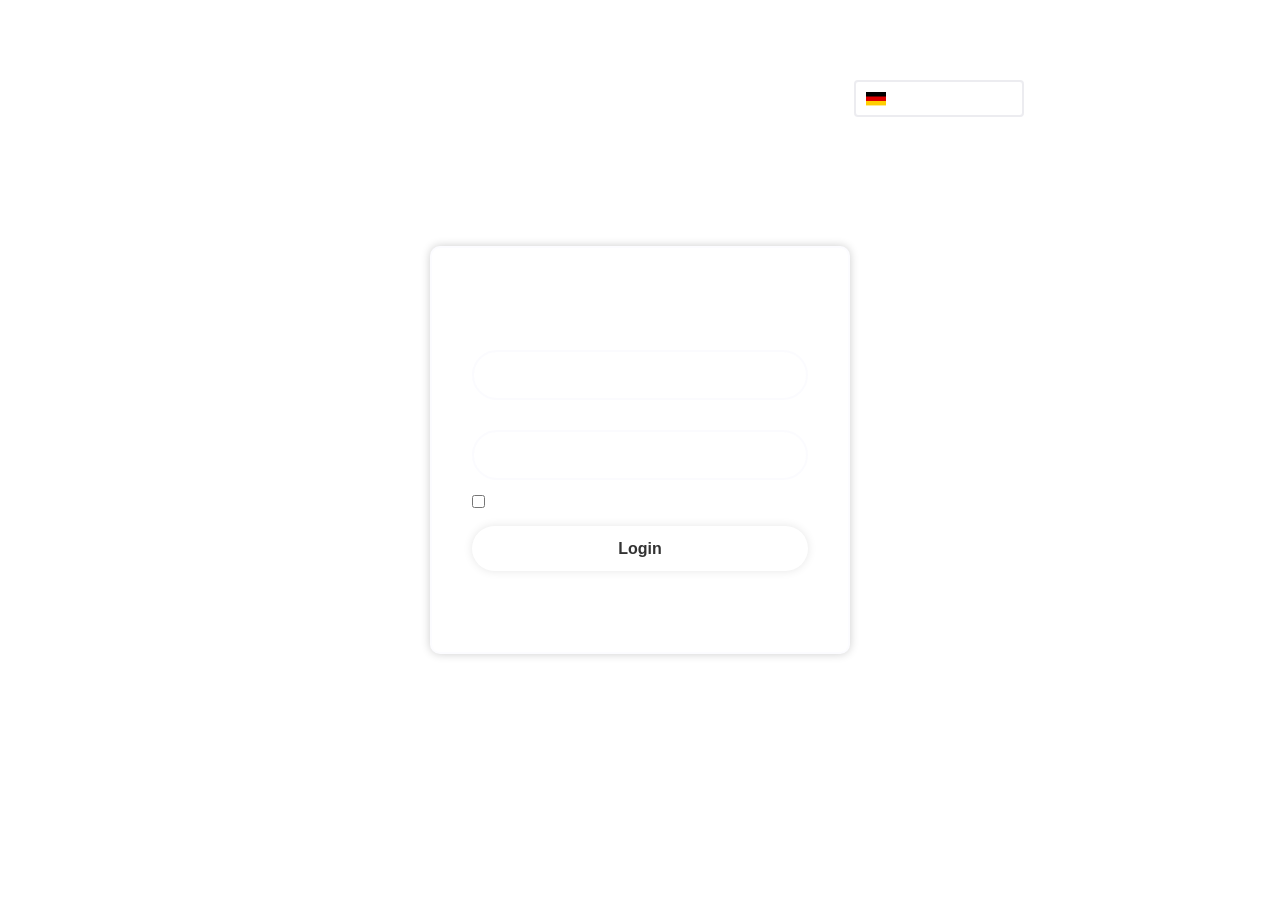
==== commit b9b0d932: "Updated the position and size of the flags." ====
--- a/Electrician_WebApp/html/login.html
+++ b/Electrician_WebApp/html/login.html
@@ -64,6 +64,10 @@
 
 
 
+
+
+
+
         <!-- --------------------------------- This div is the menu for selecting the language of the page. ---------------------------------------- -->
 
     
@@ -71,9 +75,9 @@
 
             <div class="selected-lang">
 
-                <!-- 🇩🇪 German -->
-
-                <a href="#" ><img src="../assets/icons/germany.png" alt="galician flag icon" class="icon-flag"/> German</a>
+                <!--  🇩🇪 German -->
+
+                <a href="#" ><img src="../assets/icons/germany.png" alt="galician flag icon" class="icon-flag"/> German</a> 
 
             </div>
 
@@ -134,14 +138,14 @@
                 </li>
 
                 <li>
-
-                    <a href="#" ><img src="../assets/icons/catalunya.png" alt=" Catalonia flag icon" class="icon-flag"/> Catalan</a>
-
-                </li>
-
-                <li>
-
-                    <a href="#" ><img src="../assets/icons/pais_vasco.png" alt="Basque Country flag icon" class="icon-flag"/> Basque</a>
+                    
+                    <a href="#" ><img src="../assets/icons/catalonia.png" alt=" Catalonia flag icon" class="icon-flag"/> Catalan</a>
+
+                </li>
+
+                <li>
+
+                    <a href="#" ><img src="../assets/icons/basque_country.png" alt="Basque Country flag icon" class="icon-flag"/> Basque</a>
 
                 </li>
 
@@ -220,7 +224,7 @@
 
                     <input id="pass" type="password" title="Password" placeholder="Passwort" required/>    
 
-                    <img src="../assets/icons/closed_lock_icon.svg" alt="Lock icon" class="icon-small"/>
+                    <img src="../assets/icons/closed_lock_icon.png" alt="Lock icon" class="icon-small"/>
 
                 </div>
                  
--- a/Electrician_WebApp/css/login.css
+++ b/Electrician_WebApp/css/login.css
@@ -16,11 +16,11 @@
 .icon-flag {
 
     width: 20px;  /* Adjust the width */
-    height: 20px; /* Adjust the width */
+    height: 14px; /* Adjust the width */
     vertical-align: middle; /* Adjust vertical alignment */
+    align-items: center;
    
 }
-
 
 
 
@@ -60,12 +60,22 @@
     background: transparent; 
     border: 2px solid rgba(232, 232, 236, 0.795);
     text-align: center;
-    
-}
-
-
-
-
+    align-items: center; 
+
+}
+
+
+
+
+.selected-lang a {
+
+    display: flex;   
+    color: #fff;             
+    text-decoration: none;
+    align-items: center;
+    gap: 6px;
+    padding: 5px 10px;
+}
 
 
 .lang-menu:hover ul {
@@ -87,7 +97,7 @@
     right: 20%;  /* margen relativo al ancho de la pantalla, separación desde la derecha */
     z-index: 1000; /* asegura que quede encima de todo */
     font-size: 20px;
-    width: 150px;
+    width: 170px;   
 
 }
 
@@ -102,7 +112,8 @@
     background:transparent;    
     /* box-shadow: 0 0 1px 1px rgb(223, 205, 205);   https://css3generator.com/  para probar la sombra y otras cosas*/
     border: 2px solid rgba(232, 232, 236, 0.795);
-    font-family: "Poppins", sans-serif;
+    font-family: "Poppins", sans-serif; /* La primera tipografía es la que queremos y la segunda se aplica en caso de que la primera no funcione.*/
+                                        /* La tipografía 'system-ui' es la del sistema operativo que tenga*/
     display: none;    
 
 }
@@ -115,7 +126,7 @@
 .lang-menu ul li {
     
     list-style: none; /* Le quita los puntos a la lista de banderas y palabras */
-    width: 150px; /* El hancho del recuadro donde están las banderas y las palabras */
+    width: 170px; /* El hancho del recuadro donde están las banderas y las palabras */
        
 }
 
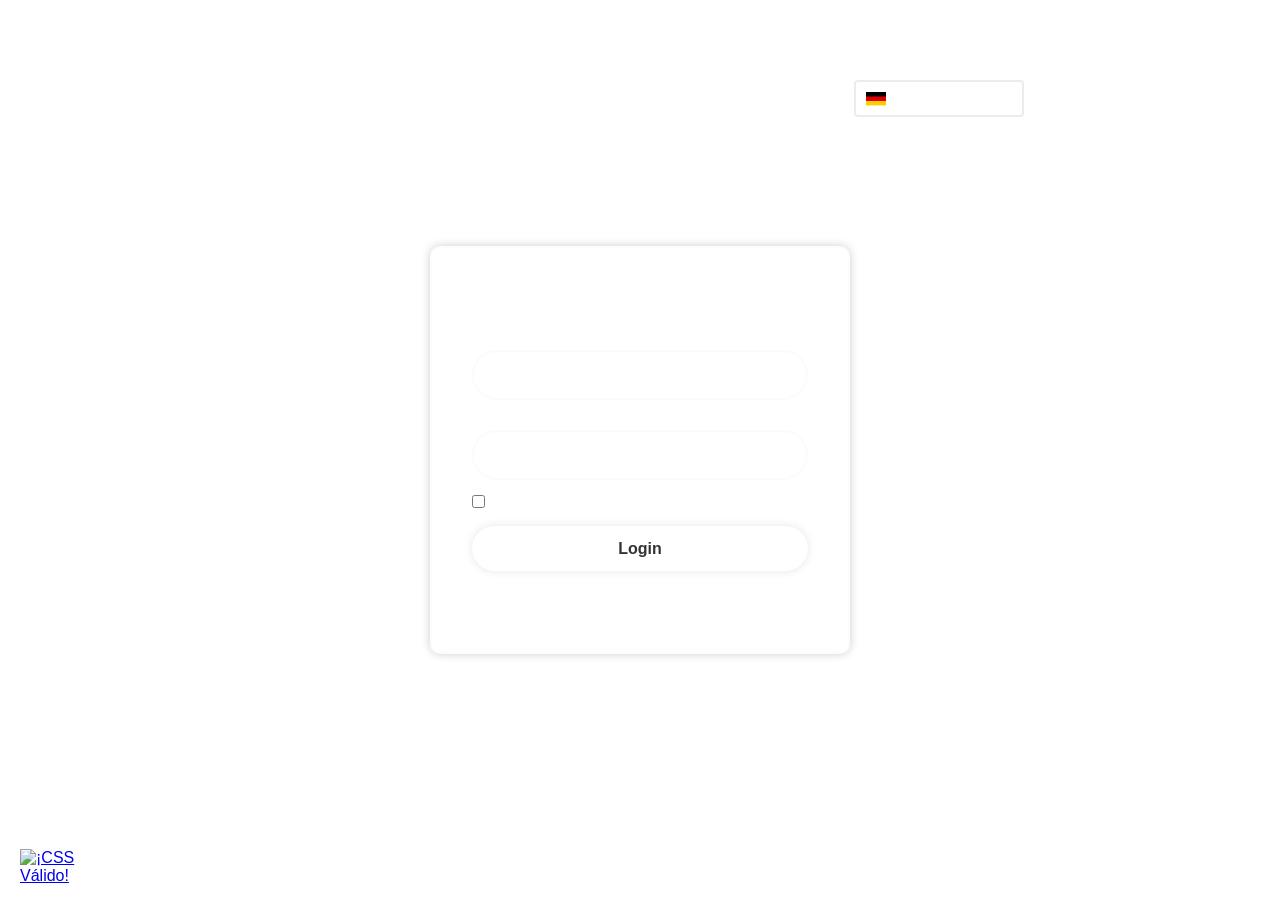
==== commit a4e9cf5a: "Created the JSON files for the page translation. CSS validation." ====
--- a/Electrician_WebApp/html/login.html
+++ b/Electrician_WebApp/html/login.html
@@ -51,7 +51,9 @@
         Usar archivos CSS externos es una práctica recomendada en diseño web porque mantiene los estilos separados del contenido, facilitando el mantenimiento y la actualización de la página web. -->
         <link rel ="stylesheet" href="../css/login.css">
 
+
         <title>Login</title>
+
         
     </head>
 
@@ -271,6 +273,19 @@
 
         </div>
 
+        <!-- Icono de CSS válido -->
+
+        <p class="validation-icon">
+
+            <a href="https://jigsaw.w3.org/css-validator/check/referer">
+
+                <img style="border:0;width:88px;height:31px" src="https://jigsaw.w3.org/css-validator/images/vcss" alt="¡CSS Válido!" />
+                
+            </a>
+
+        </p>
+
+
     </body>
 
 </html>
--- a/Electrician_WebApp/css/login.css
+++ b/Electrician_WebApp/css/login.css
@@ -745,4 +745,13 @@
 
 
 
-
+.validation-icon {  
+    
+    position: absolute; /* igual que tu menú */
+    bottom: 20px;       /* separación desde abajo */
+    left: 20px;         /* separación desde la izquierda */   
+    width: 88px;        /* ancho del icono */
+    height: 31px;       /* alto del icono */
+
+}
+
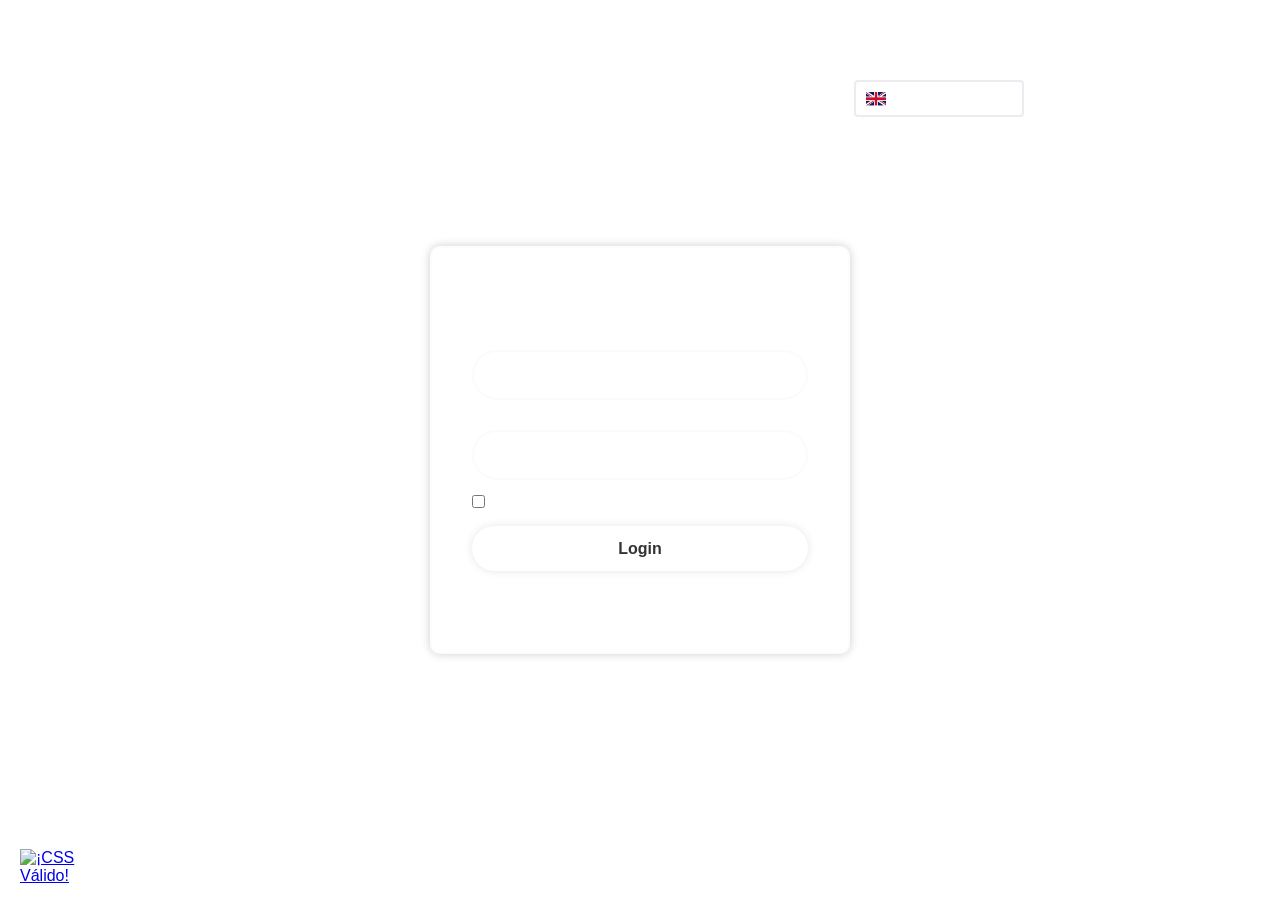
==== commit aad1d51c: "The login page frontend and UI are ready" ====
--- a/Electrician_WebApp/html/login.html
+++ b/Electrician_WebApp/html/login.html
@@ -79,7 +79,7 @@
 
                 <!--  🇩🇪 German -->
 
-                <a href="#" ><img src="../assets/icons/germany.png" alt="galician flag icon" class="icon-flag"/> German</a> 
+                <a href="#" data-section="languageMenu" data-value="english" data-language="en"><img src="../assets/icons/uk.png" alt="english flag icon" class="icon-flag"/> English</a> 
 
             </div>
 
@@ -101,7 +101,7 @@
                     -->
 
 
-                    <a href="#" ><img src="../assets/icons/uk.png" alt="galician flag icon" class="icon-flag"/> English</a>
+                    <a href="#" data-section="languageMenu" data-value="german" data-language="de"><img src="../assets/icons/germany.png" alt="german flag icon" class="icon-flag"/> German</a>
                                     
                 </li>
 
@@ -111,7 +111,7 @@
                     <!-- <a href="#" >🇪🇸 Spanish</a> -->
 
                     
-                    <a href="#" ><img src="../assets/icons/spain.png" alt="galician flag icon" class="icon-flag"/> Spanish</a>
+                    <a href="#" data-section="languageMenu" data-value="spanish" data-language="es"><img src="../assets/icons/spain.png" alt="spanish flag icon" class="icon-flag"/> Spanish</a>
 
                 </li>
 
@@ -121,7 +121,7 @@
                     <!-- <a href="#" >🇵🇹 Portuguese</a> -->
 
 
-                    <a href="#" ><img src="../assets/icons/portugal.png" alt="galician flag icon" class="icon-flag"/> Portuguese</a>
+                    <a href="#" data-section="languageMenu" data-value="portuguese" data-language="pt"><img src="../assets/icons/portugal.png" alt="portuguese flag icon" class="icon-flag"/> Portuguese</a>
 
 
 
@@ -135,19 +135,19 @@
                 
                 <li>
 
-                    <a href="#" ><img src="../assets/icons/galicia.png" alt="galician flag icon" class="icon-flag"/> Galician</a>
+                    <a href="#" data-section="languageMenu" data-value="galician" data-language="gl"><img src="../assets/icons/galicia.png" alt="galician flag icon" class="icon-flag"/> Galician</a>
 
                 </li>
 
                 <li>
                     
-                    <a href="#" ><img src="../assets/icons/catalonia.png" alt=" Catalonia flag icon" class="icon-flag"/> Catalan</a>
-
-                </li>
-
-                <li>
-
-                    <a href="#" ><img src="../assets/icons/basque_country.png" alt="Basque Country flag icon" class="icon-flag"/> Basque</a>
+                    <a href="#" data-section="languageMenu" data-value="catalan" data-language="ca"><img src="../assets/icons/catalonia.png" alt="Catalonia flag icon" class="icon-flag"/> Catalan</a>
+
+                </li>
+
+                <li>
+
+                    <a href="#" data-section="languageMenu" data-value="basque" data-language="eus"><img src="../assets/icons/basque_country.png" alt="Basque Country flag icon" class="icon-flag"/> Basque</a>
 
                 </li>
 
@@ -198,7 +198,7 @@
 
                 <!-- This tag uses the largest letters to announce the current page -->
 
-                <h1>Login</h1>
+                <h1 data-section="wrapper" data-value="logInTitle">Login</h1>
 
 
 
@@ -208,7 +208,7 @@
 
                 <div class = "input-box">
 
-                    <input id="nombre" type="text" title="Personalnummer" placeholder="Personalnummer" required/> 
+                    <input id="nombre" type="text" title="Personalnummer" placeholder="Personal number" data-section="wrapper" data-value="personalNumber" required/> 
 
                     <img src="../assets/icons/user_circle_fill_icon.png" alt="User icon" class="icon-small"/> <!-- This is an image tag in HTML, used to display images on a webpage. 
                                                                                                                    The src attribute specifies the source (location) of the image. 
@@ -224,7 +224,7 @@
 
                 <div class = "input-box">
 
-                    <input id="pass" type="password" title="Password" placeholder="Passwort" required/>    
+                    <input id="pass" type="password" title="Password" placeholder="Password" data-section="wrapper" data-value="password" required/>    
 
                     <img src="../assets/icons/closed_lock_icon.png" alt="Lock icon" class="icon-small"/>
 
@@ -239,9 +239,9 @@
                                
                 <div class="remember-forgot">
 
-                    <label> <input id="pass" type="checkbox"/> Erinnere dich an mich</label>
-
-                    <a href="password_reset.html">Passwort vergessen</a> <!-- This anchor tag creates a hyperlink that, when clicked, takes the user to the "forgot_password.html" page. The text of the link, "Forgot password," suggests that this page is where the user can reset or recover their password. -->
+                    <label data-section="wrapper" data-value="rememberMe"> <input id="pass" type="checkbox"/> Remember me</label>
+
+                    <a href="password_reset.html" data-section="wrapper" data-value="forgotPassword">Forgot password</a> <!-- This anchor tag creates a hyperlink that, when clicked, takes the user to the "forgot_password.html" page. The text of the link, "Forgot password," suggests that this page is where the user can reset or recover their password. -->
                 
                 </div> 
 
@@ -251,7 +251,7 @@
 
                 <!-- This is the tag for the button which send the login information -->
 
-                <button type = "submit" class = "btn">Login</button>
+                <button type = "submit" class = "btn" data-section="wrapper" data-value="logInButton">Login</button>
 
 
 
@@ -261,7 +261,7 @@
 
                 <div class = "register-link">
 
-                    <p>Haben Sie keine Konto?<a href = "register.html" title="Register page"> Registrieren</a></p>
+                    <p data-section="wrapper" data-value="haveAccount">Do you have an account?<a href = "register.html" title="Register page" data-section="wrapper" data-value="signUp"> Sign up</a></p>
 
                 </div>                
 
@@ -273,7 +273,7 @@
 
         </div>
 
-        <!-- Icono de CSS válido -->
+        <!-- valid CSS icon -->
 
         <p class="validation-icon">
 
@@ -286,6 +286,9 @@
         </p>
 
 
+        <script src="../js/login.js"></script>
+
+
     </body>
 
 </html>
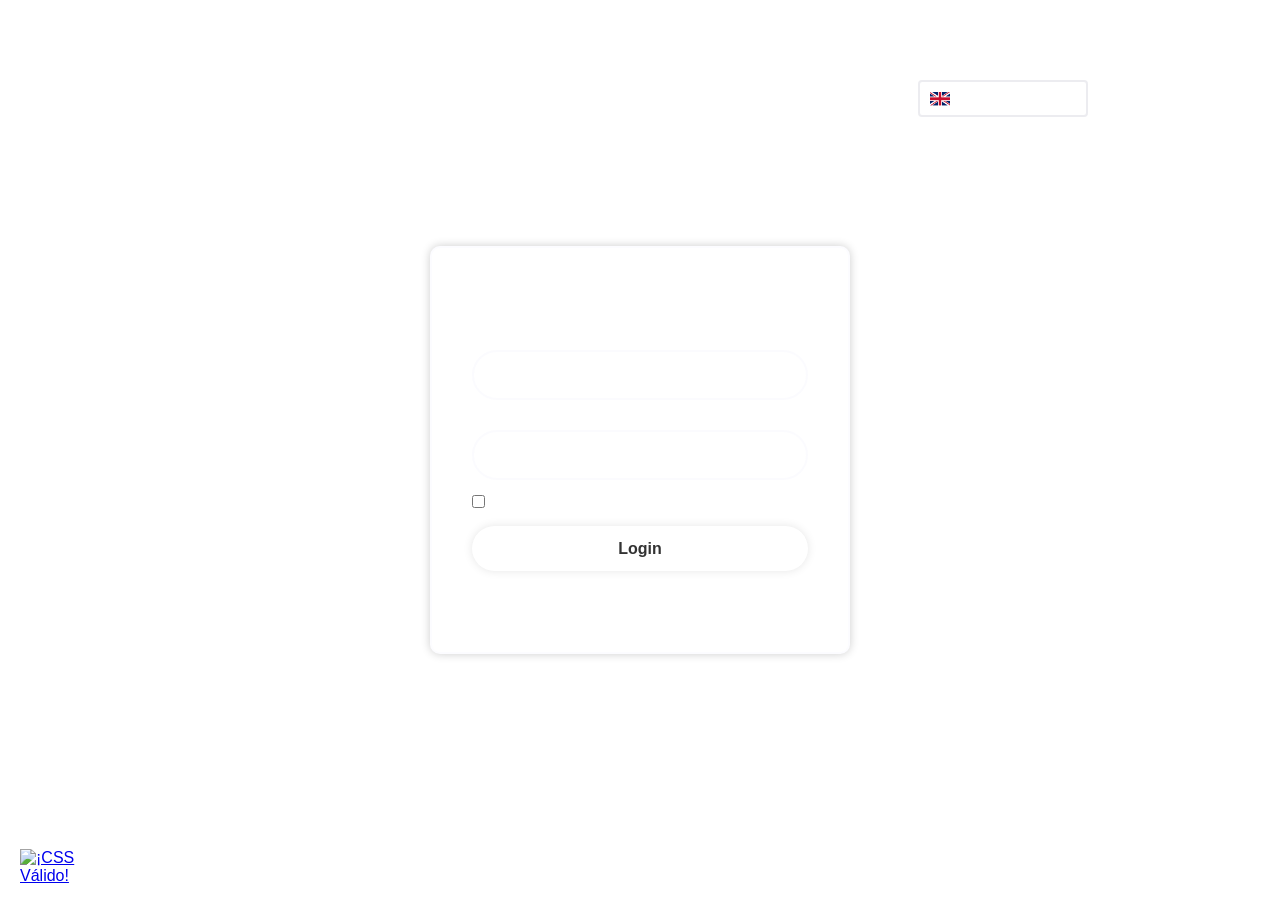
==== commit 0a9c420c: "Added the “Forgot Password” page and modifications in the registration and login files." ====
--- a/Electrician_WebApp/html/login.html
+++ b/Electrician_WebApp/html/login.html
@@ -239,7 +239,7 @@
                                
                 <div class="remember-forgot">
 
-                    <label data-section="wrapper" data-value="rememberMe"> <input id="pass" type="checkbox"/> Remember me</label>
+                    <label> <input id="pass" data-section="wrapper" data-value="rememberMe" type="checkbox"/> Remember me</label>
 
                     <a href="password_reset.html" data-section="wrapper" data-value="forgotPassword">Forgot password</a> <!-- This anchor tag creates a hyperlink that, when clicked, takes the user to the "forgot_password.html" page. The text of the link, "Forgot password," suggests that this page is where the user can reset or recover their password. -->
                 
--- a/Electrician_WebApp/css/login.css
+++ b/Electrician_WebApp/css/login.css
@@ -1,5 +1,3 @@
-
-
 
 /* 
 
@@ -10,6 +8,50 @@
 DECLARATION -> width: 24px; -> consists of a property (what you want to change) and a value (how you want it to look). Declarations are separated by semicolons ; -> In this case, 'width' is the property, and '24px' is the value.
 
 */
+
+
+/* 
+
+==================================================================
+🎨 APPLIES STYLES TO ALL ELEMENTS ON THE PAGE
+==================================================================
+
+    ----------------------------------------------------
+    🔧 RESET / GLOBAL BASIC STYLE CONFIGURATION
+    ---------------------------------------------------- 
+    This block ensures a consistent visual baseline 
+    by removing default margins and padding, 
+    normalizing the box model, and applying 
+    a global font.
+    ---------------------------------------------------- 
+
+* { ... }: 
+The * (asterisk) selector is a **universal selector** that selects all HTML elements in the document.  
+This means that the properties defined within the curly braces will apply to all elements on the page.
+
+💡 Tip:
+Place this block at the beginning of your stylesheet to ensure a clean and consistent baseline throughout the project.
+
+*/
+
+* {
+
+    margin: 0; /* This property sets the margin (outer space) of all elements to 0 pixels. This is useful for removing the default margins that some browsers apply to certain elements, ensuring that all elements start from a consistent position. 
+                - Elimina el margen exterior predeterminado que los navegadores aplican automáticamente a ciertos elementos (como <body>, <h1>, <ul>, etc.). */
+   
+    padding: 0;/* This property sets the padding (inner space) of all elements to 0 pixels. Like the margin, this helps remove any default padding, providing a clean start for the layout. 
+                - Elimina el relleno interior (espacio interno) que algunos elementos tienen por defecto (por ejemplo, las listas <ul>). */
+    
+    box-sizing: border-box; /*    This property changes how the width and height of elements are calculated. With border-box, the width and height include the content, padding, and border, making it easier to manage the sizes of elements, as it avoids the total size increasing when adding padding or borders. 
+                                - Cambia el modelo de caja para que el ancho y el alto totales incluyan el contenido, el padding y el borde.
+                                - Esto facilita el control del tamaño de los elementos y evita que se desborden al agregar bordes o relleno. */
+    
+    font-family: "Poppins", sans-serif; /* (It must be imported in this file: @import url("https://fonts.googleapis.com/css2?family=Poppins:wght........")), sans-serif;: This property sets the font for all elements to the "Poppins" font. 
+                                            If this font is not available, any available sans-serif font on the system will be used. This ensures a consistent text appearance across the page. 
+                                          - Establece la fuente base del sitio como “Poppins”. Si “Poppins” no está disponible, se usará cualquier fuente sans-serif del sistema. (Asegúrate de importar la fuente antes de este bloque mediante @import o un enlace <link> en el <head> de tu HTML.)*/
+
+}
+
 
 
 
@@ -33,22 +75,6 @@
     /* vertical-align: middle; Adjust vertical alignment */
 
 }
-
-
-
-
-
-
-
-
-
-
-
-
-
-
-
-
 
 
 
@@ -94,7 +120,7 @@
     color: #fff;
     position: absolute;
     top: 80px;   /* separación desde arriba */
-    right: 20%;  /* margen relativo al ancho de la pantalla, separación desde la derecha */
+    right: 15%;  /* margen relativo al ancho de la pantalla, separación desde la derecha */
     z-index: 1000; /* asegura que quede encima de todo */
     font-size: 20px;
     width: 170px;   
@@ -164,24 +190,6 @@
 
 
 
-
-
-
-
-
-
-
-
-
-
-
-
-
-
-
-
-
-
 /* 
 
 display: flex;-> This property turns the container into a flex container, allowing the use of the flexible box model. 
@@ -198,35 +206,6 @@
     align-items: center;     /* Vertically align in the center */
  /* margin-bottom: 15px;     /* Space between fields, if necessary */
 }
-
-
-
-
-
-
-
-
-
-/* 
-
-Applies styles to all elements on the page.
-
-* { ... }: The * selector is a universal selector that selects all elements on the page. 
-This means that the styles within the curly braces will apply to all HTML elements.
-
-font-family: "Poppins" (It must be imported in this file: @import url("https://fonts.googleapis.com/css2?family=Poppins:wght........")), sans-serif;: This property sets the font for all elements to the "Poppins" font. 
-If this font is not available, any available sans-serif font on the system will be used. This ensures a consistent text appearance across the page. */
-
-* {
-
-    margin: 0; /* This property sets the margin (outer space) of all elements to 0 pixels. This is useful for removing the default margins that some browsers apply to certain elements, ensuring that all elements start from a consistent position. */
-    padding: 0; /* This property sets the padding (inner space) of all elements to 0 pixels. Like the margin, this helps remove any default padding, providing a clean start for the layout. */
-    box-sizing: border-box; /* This property changes how the width and height of elements are calculated. With border-box, the width and height include the content, padding, and border, making it easier to manage the sizes of elements, as it avoids the total size increasing when adding padding or borders. */
-    font-family: "Poppins", sans-serif; /* (It must be imported in this file: @import url("https://fonts.googleapis.com/css2?family=Poppins:wght........")), sans-serif;: This property sets the font for all elements to the "Poppins" font. 
-    If this font is not available, any available sans-serif font on the system will be used. This ensures a consistent text appearance across the page. */
-
-}
-
 
 
 
@@ -747,7 +726,7 @@
 
 .validation-icon {  
     
-    position: absolute; /* igual que tu menú */
+    position: absolute;
     bottom: 20px;       /* separación desde abajo */
     left: 20px;         /* separación desde la izquierda */   
     width: 88px;        /* ancho del icono */
